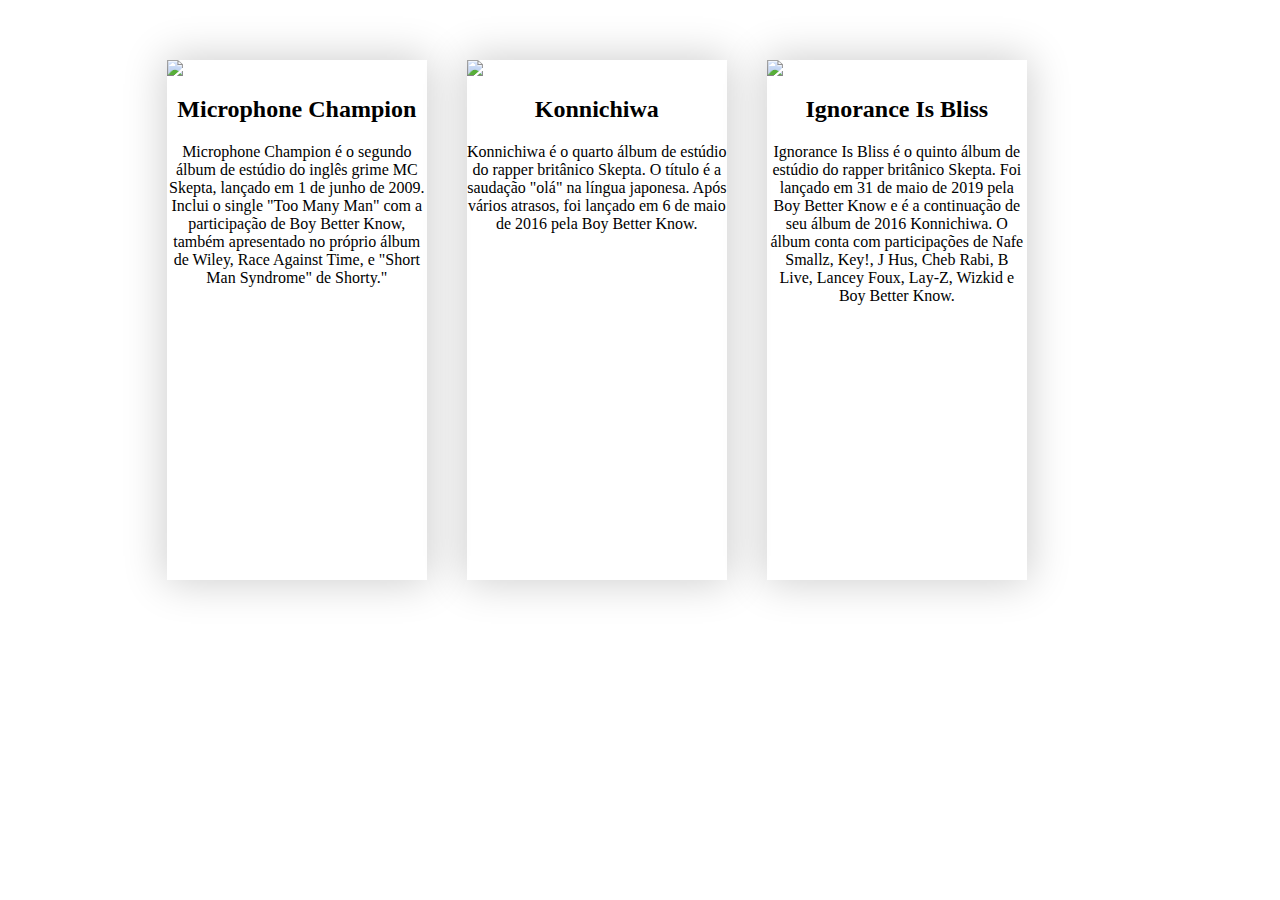
==== practicing.html @ 077e0e84 "Initial commit" ====
<!DOCTYPE html>
<html lang="pt-br">
<head>
    <meta charset="UTF-8">
    <meta name="viewport" content="width=device-width, initial-scale=1.0">
    <title>Skepta</title>
    <link rel="stylesheet" href="style.css">
</head>
<body>
    <div class="container">
        <div class="box">
            <img src="../divs hover/images/mc.jpg">
            <h2>Microphone Champion</h2>
            
            <p>Microphone Champion é o segundo álbum de estúdio do inglês grime MC Skepta, lançado em 1 de junho de 2009. Inclui o single "Too Many Man" com a participação de Boy Better Know, também apresentado no próprio álbum de Wiley, Race Against Time, e "Short Man Syndrome" de Shorty." </p>
        </div>

        <div class="box">
            <img src="../divs hover/images/knc.jpg">
            <h2>Konnichiwa</h2>
            
            <p>Konnichiwa é o quarto álbum de estúdio do rapper britânico Skepta. O título é a saudação "olá" na língua japonesa. Após vários atrasos, foi lançado em 6 de maio de 2016 pela Boy Better Know.</p>
        </div>
        
        <div class="box">
            <img src="../divs hover/images/iib.jpg">
            <h2>Ignorance Is Bliss</h2> 
            
            <p>Ignorance Is Bliss é o quinto álbum de estúdio do rapper britânico Skepta. Foi lançado em 31 de maio de 2019 pela Boy Better Know e é a continuação de seu álbum de 2016 Konnichiwa. O álbum conta com participações de Nafe Smallz, Key!, J Hus, Cheb Rabi, B Live, Lancey Foux, Lay-Z, Wizkid e Boy Better Know.</p>
        </div>
    </div>  
</body>
</html>
---- style.css ----
.container {

    width: 90%;
    padding: 20px;
    margin-top: 40px;
    display: flex;
    flex-direction: row;
    justify-content: center;
}

.box {
    height: 520px;
    width: 260px;
    margin: 0 20px;
    box-shadow: 0 0 40px 2px rgba(0, 0, 0, .2);
    transition: 1s;
    text-align: center;
}

.box img {
    display: block;
    width: 100%;

}

.box:hover { 
    transform:scale(1.2);
    z-index:2;

}
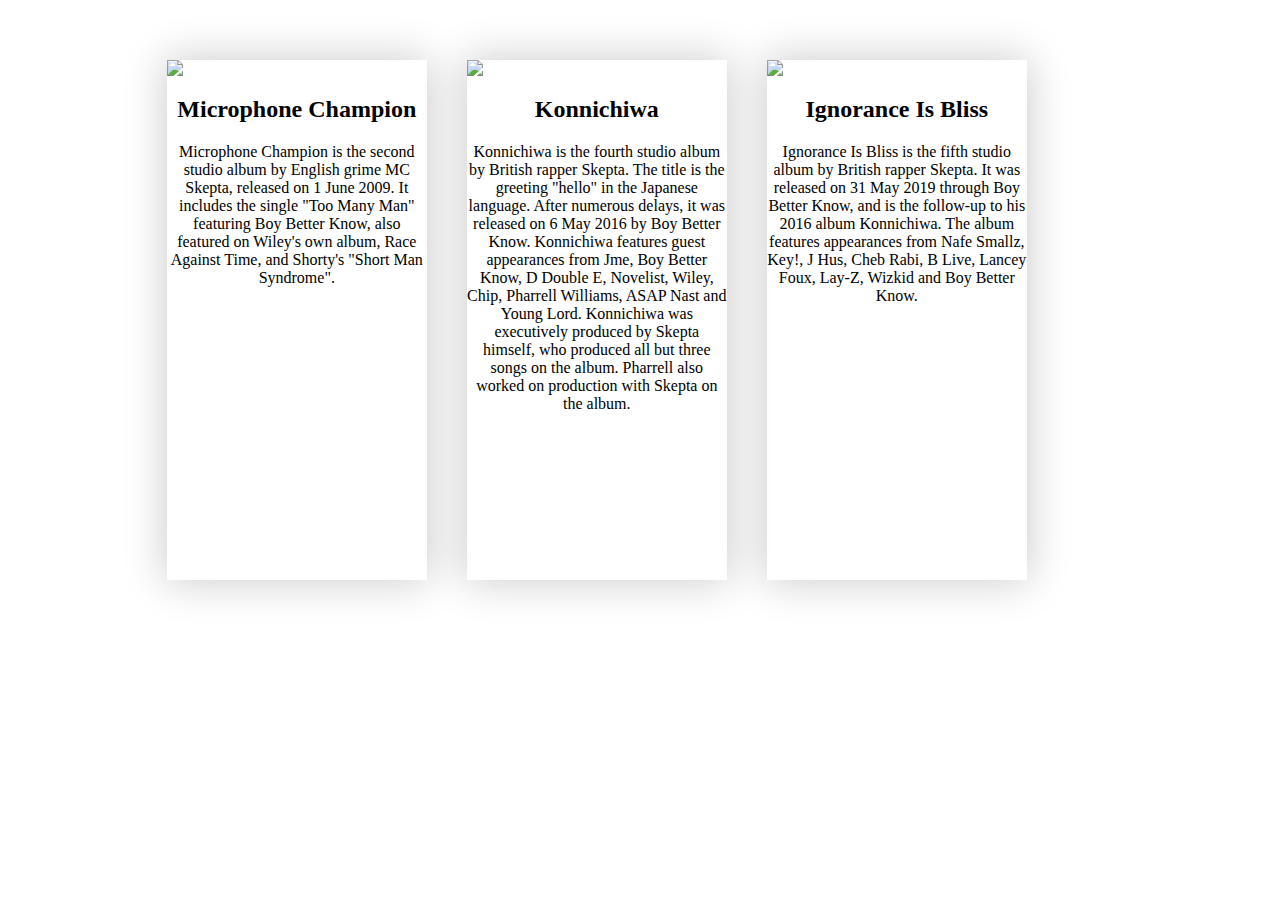
==== commit 092c0acf: "Update practicing.html" ====
--- a/practicing.html
+++ b/practicing.html
@@ -12,21 +12,21 @@
             <img src="../divs hover/images/mc.jpg">
             <h2>Microphone Champion</h2>
             
-            <p>Microphone Champion é o segundo álbum de estúdio do inglês grime MC Skepta, lançado em 1 de junho de 2009. Inclui o single "Too Many Man" com a participação de Boy Better Know, também apresentado no próprio álbum de Wiley, Race Against Time, e "Short Man Syndrome" de Shorty." </p>
+            <p>Microphone Champion is the second studio album by English grime MC Skepta, released on 1 June 2009. It includes the single "Too Many Man" featuring Boy Better Know, also featured on Wiley's own album, Race Against Time, and Shorty's "Short Man Syndrome".</p>
         </div>
 
         <div class="box">
             <img src="../divs hover/images/knc.jpg">
             <h2>Konnichiwa</h2>
             
-            <p>Konnichiwa é o quarto álbum de estúdio do rapper britânico Skepta. O título é a saudação "olá" na língua japonesa. Após vários atrasos, foi lançado em 6 de maio de 2016 pela Boy Better Know.</p>
+            <p>Konnichiwa is the fourth studio album by British rapper Skepta. The title is the greeting "hello" in the Japanese language. After numerous delays, it was released on 6 May 2016 by Boy Better Know. Konnichiwa features guest appearances from Jme, Boy Better Know, D Double E, Novelist, Wiley, Chip, Pharrell Williams, ASAP Nast and Young Lord. Konnichiwa was executively produced by Skepta himself, who produced all but three songs on the album. Pharrell also worked on production with Skepta on the album.</p>
         </div>
         
         <div class="box">
             <img src="../divs hover/images/iib.jpg">
             <h2>Ignorance Is Bliss</h2> 
             
-            <p>Ignorance Is Bliss é o quinto álbum de estúdio do rapper britânico Skepta. Foi lançado em 31 de maio de 2019 pela Boy Better Know e é a continuação de seu álbum de 2016 Konnichiwa. O álbum conta com participações de Nafe Smallz, Key!, J Hus, Cheb Rabi, B Live, Lancey Foux, Lay-Z, Wizkid e Boy Better Know.</p>
+            <p>Ignorance Is Bliss is the fifth studio album by British rapper Skepta. It was released on 31 May 2019 through Boy Better Know, and is the follow-up to his 2016 album Konnichiwa. The album features appearances from Nafe Smallz, Key!, J Hus, Cheb Rabi, B Live, Lancey Foux, Lay-Z, Wizkid and Boy Better Know.</p>
         </div>
     </div>  
 </body>
